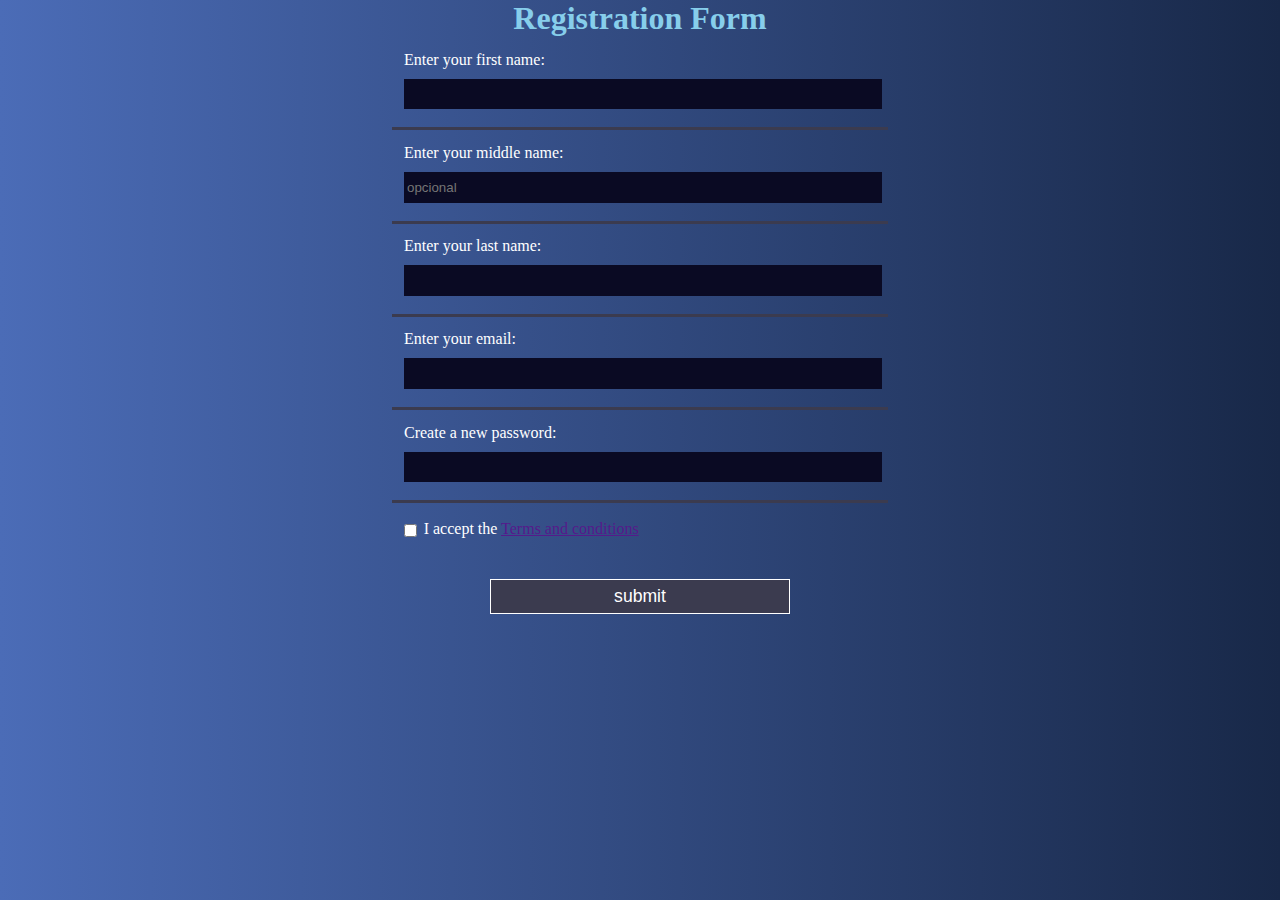
==== index.html @ 5f815260 "Initial commit" ====
<!DOCTYPE html>
<html lang="en">
  <head>
    <meta charset="UTF-8" />
    <meta http-equiv="X-UA-Compatible" content="IE=edge" />
    <meta name="viewport" content="width=device-width, initial-scale=1.0" />
    <link href="styles.css" rel="stylesheet">
    <title>Simple Form v2</title>
  </head>
  <body>
    <!--English version-->
    <!--Registration form v2 - Rony C -->
    <h1>Registration Form</h1>
    <p></p>
    <a href="action.html" target="_blank"></a> 
    <form method="post" action="action.html">
      <fieldset>
        <label  for="First-name">Enter your first name:<input class="s" required id="f-name" name="first-name" type="text"></label>
      </fieldset>

      <fieldset>
        <label  for="middle-name">Enter your middle name:<input class="s" id="m-name" name="middle-name" type="text" placeholder="opcional"></label>
      </fieldset>

      <fieldset>
        <label  for="last-name">Enter your last name:<input class="s" id="l-name" name="last-name" type="text" placeholder="" required></label>
      </fieldset>

      <fieldset>
        <label  for="email">Enter your email:<input class="s" id="email-user" name="email" type="email" placeholder="" required></label>
      </fieldset>
      <fieldset>
        <label  for="password">Create a new password:<input class="s" d="password" name="password" pattern="[a-z0-5]{8,}" type="password" placeholder="" required></label>
      </fieldset>

      <fieldset>
        <label for="terms-conditions"><input id="terms-and-conditions" name="terms-and-conditions" class="terms" required  type="checkbox" >I accept the <a href="">Terms and conditions</a></label>
      </fieldset>
      <input class="btn" type="submit" value="submit"/>
    </form>
  </body>
</html>
---- styles.css ----
body{
    width: 100%;
    height: 100vh;
    margin: 0;
   background-image: linear-gradient(to right, #4b6cb7, #182848);
    color: black;
    font-family: Tahoma;
    font-size: 16px;
}
fieldset{
    border: none;
    border-bottom: 3px solid #3b3b4f;
}
h1, p{
    margin: auto;
    text-align: center;
     color: skyblue;
}

  fieldset:last-of-type {
    border-bottom: none;
  }
  
  label {
    display: block;
    margin: 0.5rem 0;
    color: white;
  }
  
  input,
  textarea,
  select {
    margin: 10px 0 0 0;
    width: 100%;
    min-height: 2em;
  }
  
  input, textarea {
    background-color: #0a0a23;
    border: 1px solid #0a0a23;
    color: #ffffff;
  }
  
  .terms {
    width: unset;
    margin: 0 0.5em 0 0;
    vertical-align: middle;
  }
  input[type="submit"] {
    display: block;
    width: 60%;
    margin: 1em auto;
    height: 2em;
    font-size: 1.1rem;
    background-color: #3b3b4f;
    border-color: white;
    min-width: 300px;
  }
  form{
    width: 60vw;
    max-width: 500px;
    min-width: 300px;
    margin: 0 auto;
    padding-bottom: 2em;
  }
  .btn:hover{
background: orange;
  }
  .s:hover{
    background: skyblue;
    color: #0a0a23;
  }
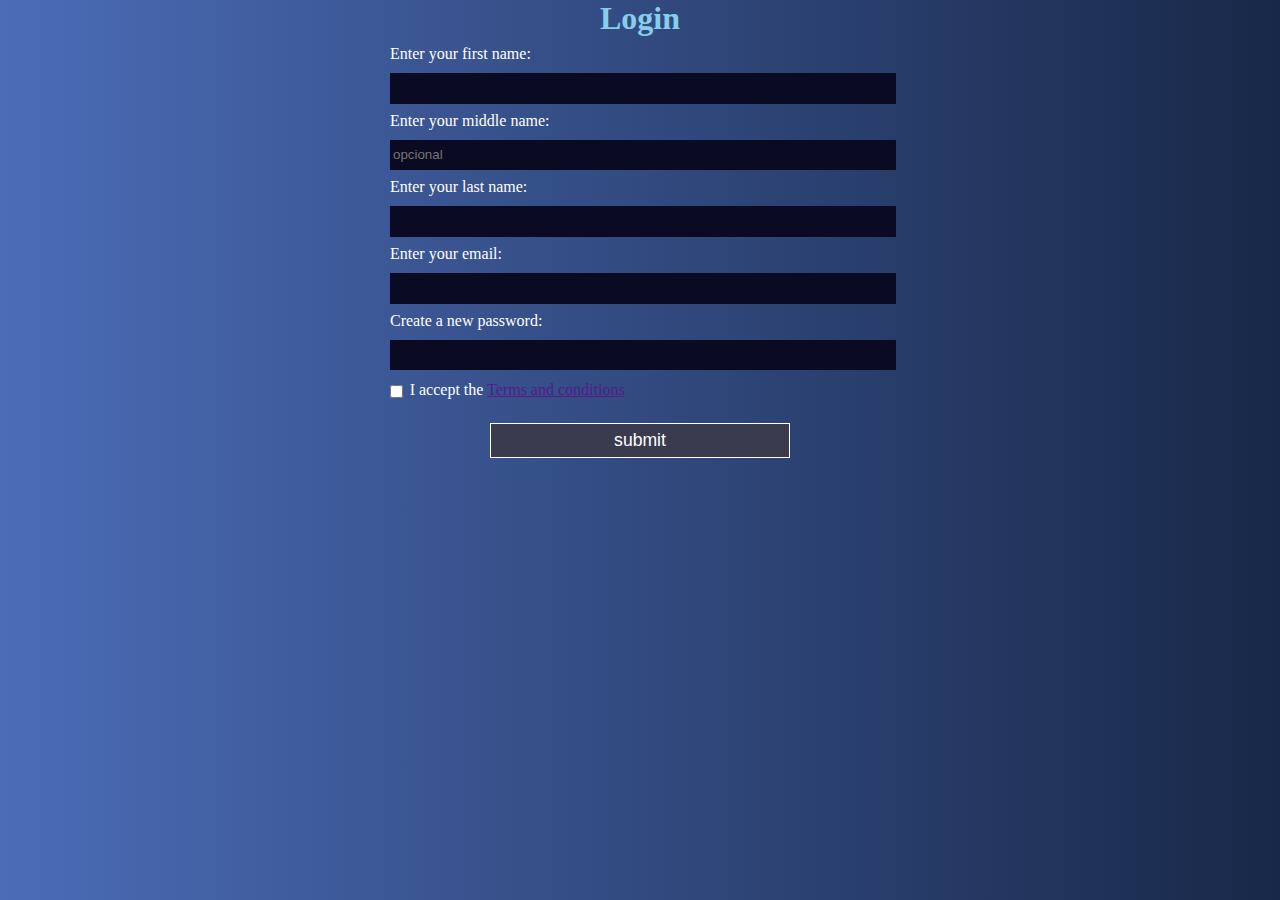
==== commit 994f74db: "Login" ====
--- a/index.html
+++ b/index.html
@@ -5,37 +5,23 @@
     <meta http-equiv="X-UA-Compatible" content="IE=edge" />
     <meta name="viewport" content="width=device-width, initial-scale=1.0" />
     <link href="styles.css" rel="stylesheet">
-    <title>Simple Form v2</title>
+    <title>Git | Login</title>
   </head>
   <body>
-    <!--English version-->
-    <!--Registration form v2 - Rony C -->
-    <h1>Registration Form</h1>
-    <p></p>
-    <a href="action.html" target="_blank"></a> 
-    <form method="post" action="action.html">
-      <fieldset>
+    <h1>Login</h1>
+    <form method="post" action="index.html">
         <label  for="First-name">Enter your first name:<input class="s" required id="f-name" name="first-name" type="text"></label>
-      </fieldset>
 
-      <fieldset>
         <label  for="middle-name">Enter your middle name:<input class="s" id="m-name" name="middle-name" type="text" placeholder="opcional"></label>
-      </fieldset>
 
-      <fieldset>
         <label  for="last-name">Enter your last name:<input class="s" id="l-name" name="last-name" type="text" placeholder="" required></label>
-      </fieldset>
 
-      <fieldset>
         <label  for="email">Enter your email:<input class="s" id="email-user" name="email" type="email" placeholder="" required></label>
-      </fieldset>
-      <fieldset>
+
         <label  for="password">Create a new password:<input class="s" d="password" name="password" pattern="[a-z0-5]{8,}" type="password" placeholder="" required></label>
-      </fieldset>
 
-      <fieldset>
         <label for="terms-conditions"><input id="terms-and-conditions" name="terms-and-conditions" class="terms" required  type="checkbox" >I accept the <a href="">Terms and conditions</a></label>
-      </fieldset>
+
       <input class="btn" type="submit" value="submit"/>
     </form>
   </body>
--- a/styles.css
+++ b/styles.css
@@ -2,25 +2,18 @@
     width: 100%;
     height: 100vh;
     margin: 0;
-   background-image: linear-gradient(to right, #4b6cb7, #182848);
+     background: linear-gradient(to right, #4b6cb7, #182848);
     color: black;
     font-family: Tahoma;
     font-size: 16px;
 }
-fieldset{
-    border: none;
-    border-bottom: 3px solid #3b3b4f;
-}
+
 h1, p{
     margin: auto;
     text-align: center;
      color: skyblue;
 }
 
-  fieldset:last-of-type {
-    border-bottom: none;
-  }
-  
   label {
     display: block;
     margin: 0.5rem 0;
@@ -62,11 +55,4 @@
     min-width: 300px;
     margin: 0 auto;
     padding-bottom: 2em;
-  }
-  .btn:hover{
-background: orange;
-  }
-  .s:hover{
-    background: skyblue;
-    color: #0a0a23;
   }